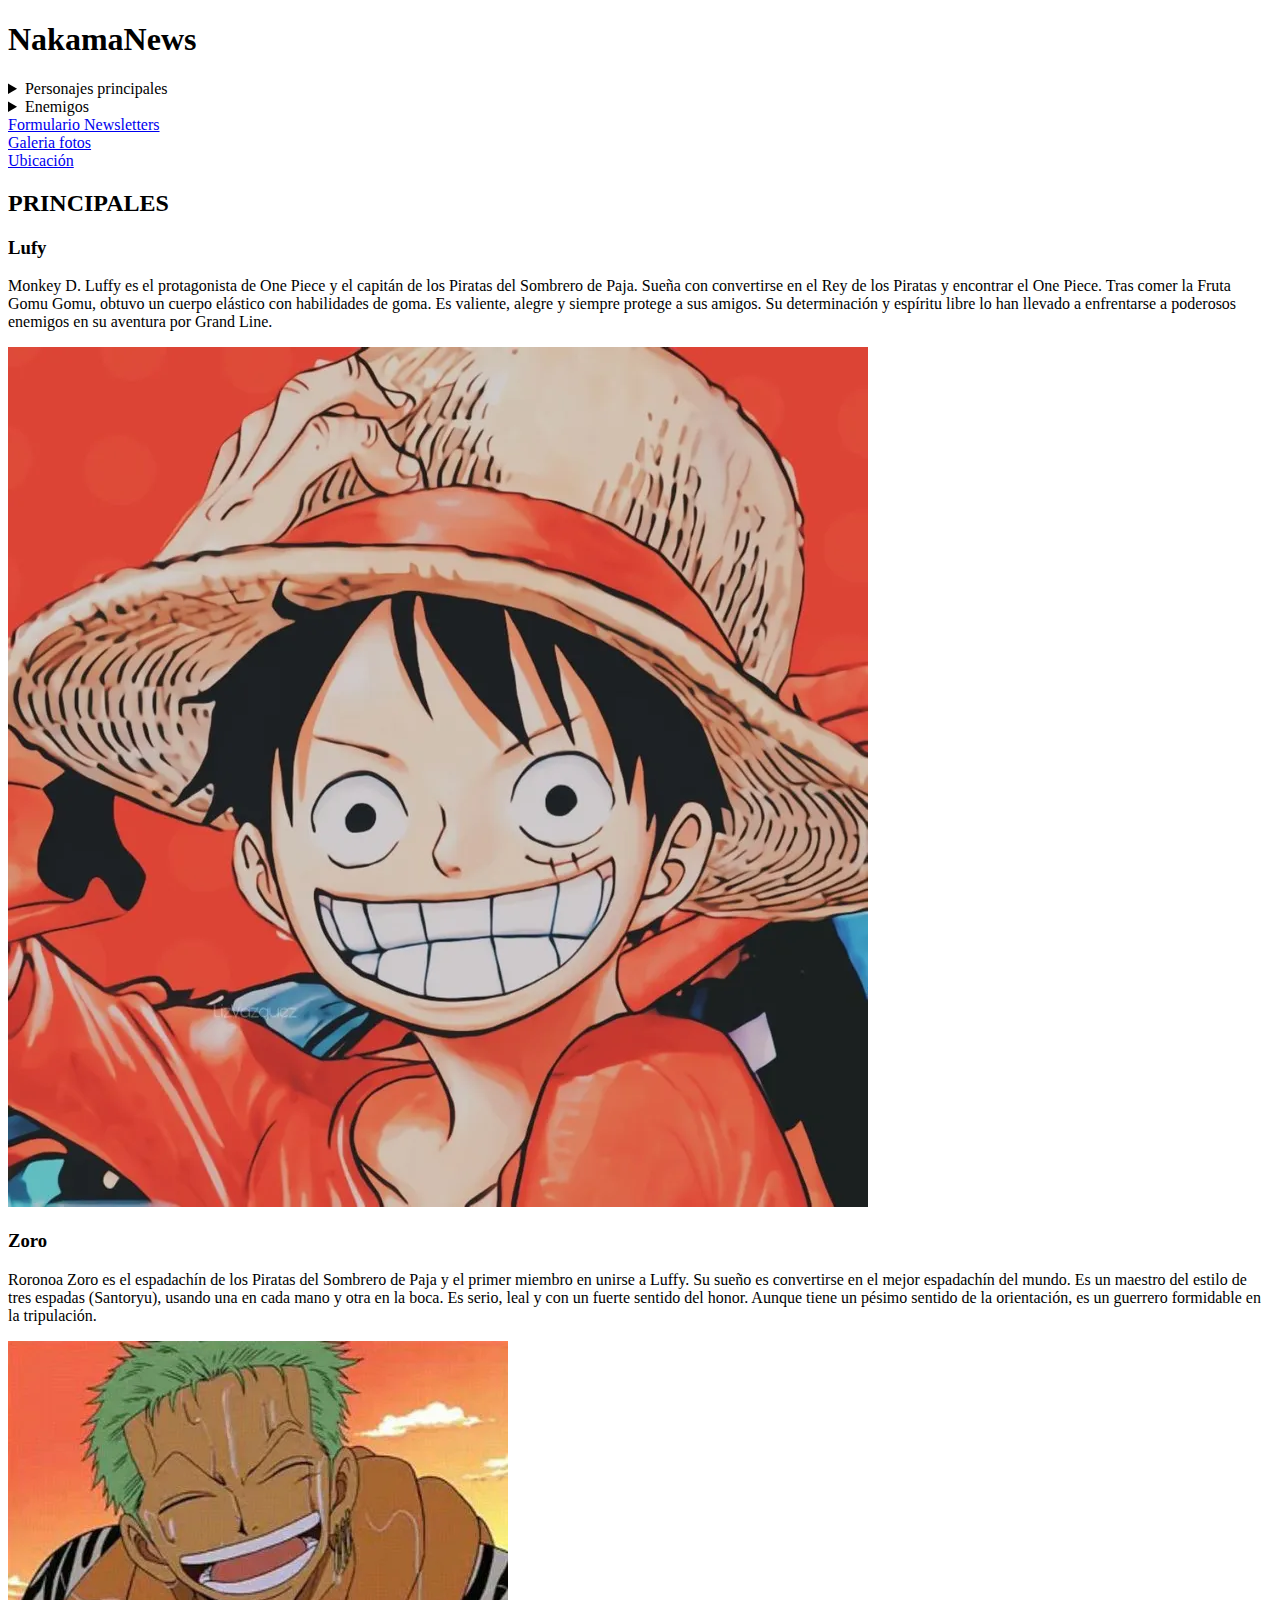
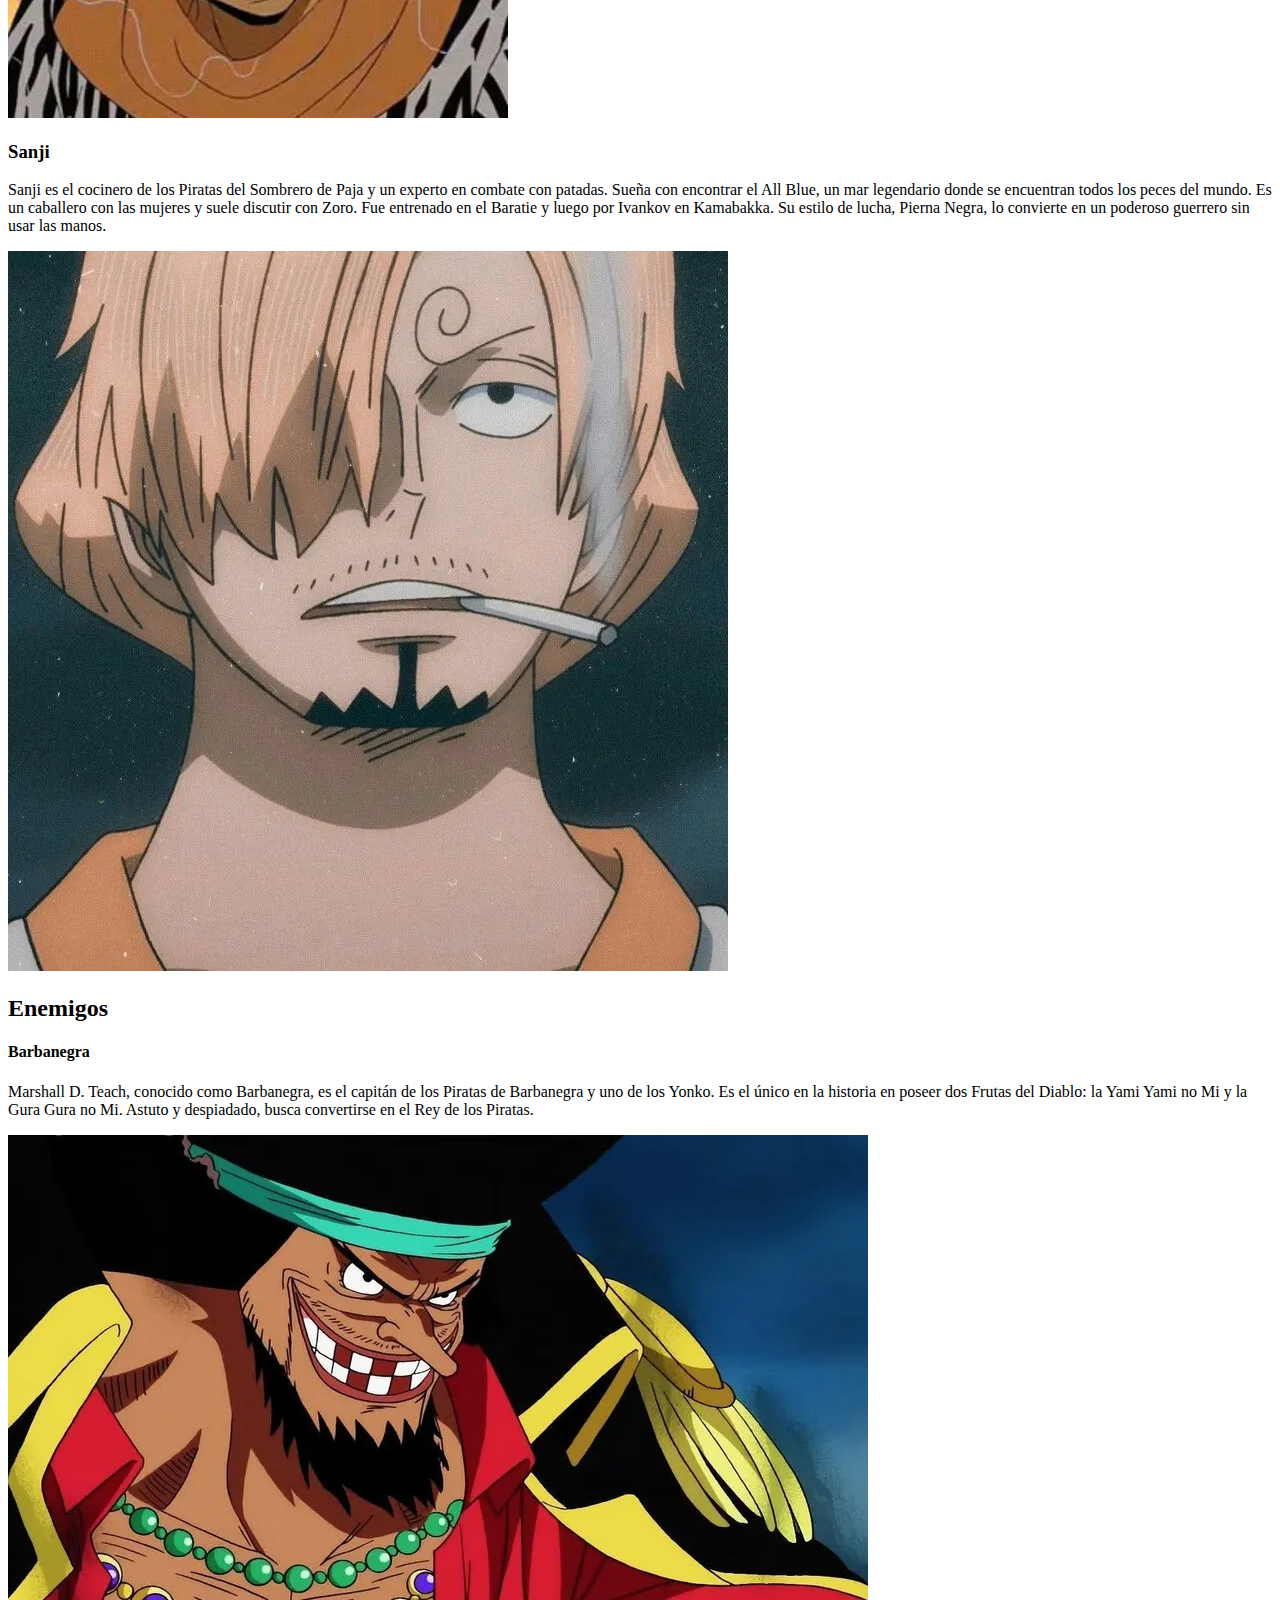
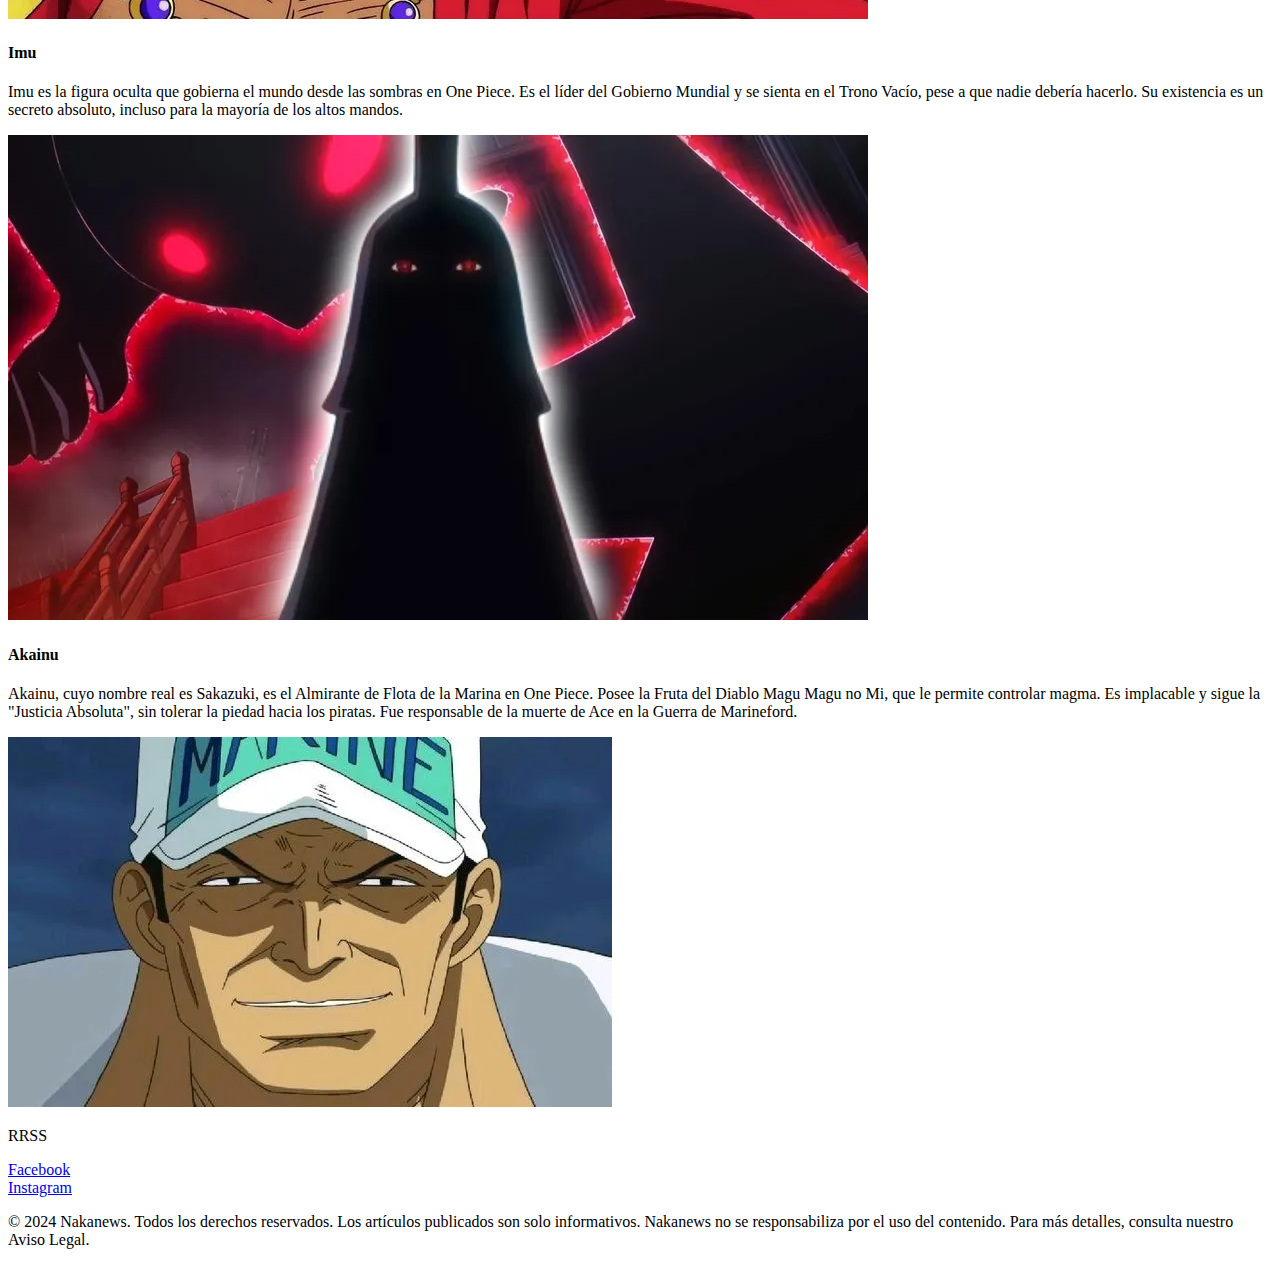
==== index.html @ 51406278 "Probando las rutas" ====
<!DOCTYPE html>
<html lang="es">
<head>
    <meta charset="UTF-8">
    <meta name="viewport" content="width=device-width, initial-scale=1.0">
    <link rel="stylesheet" href="..CSS/stilo_main.css">
    <title>Portada</title>
</head>
<body>
    <header>
        <div class="titulo_pagina">
            <h1>NakamaNews</h1>
        </div>
    </header>
    <nav>
        <div class="personajes">
            <div class="desplegable-personajes">
            <details>
                <summary>Personajes principales</summary>
                <div class="opciones-desplegable-personajes-principales">
                    <a title="lufy" href="#link-lufy">Lufy</a>
                    <a title="zoro" href="#link-zoro">zoro</a>
                    <a title="Sanji" href="#link-sanji">Sanji</a>
                </div>
            </details>
            </div> 
        </div> 
        <div class="enemigos">
            <details>
                <summary>Enemigos</summary>
                <div class="opciones-desplegable-enemigos">
                    <a title="barbanegra" href="#link-barbanegra"> Barbanegra</a>
                    <a title="Imu" href="#link-imu">Imu</a>
                    <a title="Akainu" href="#link-akainu">Akainu</a>
                </div>
            </details>
        </div>
        <div class="formulario">
            <a href="/view/presupuesto.html">Formulario Newsletters</a>
        </div>
        <div class="galeria">
            <a href="/view/galeria.html">Galeria fotos</a>
        </div>
        <div class="ubiacion">
            <a href="/view/ubicacion.html">Ubicación</a>
        </div>
    </nav>
    <article>
        <div class="principales">
            <h2>PRINCIPALES</h2>
        </div>
        <div class="lufy">
            <div>
                <h3 id="link-lufy">Lufy</h3>
            </div>
            <div class="info-lufy">
                <p>Monkey D. Luffy es el protagonista de One Piece y el capitán de los Piratas del Sombrero de Paja. 
                    Sueña con convertirse en el Rey de los Piratas y encontrar el One Piece. Tras comer la Fruta Gomu Gomu, obtuvo un cuerpo 
                    elástico con habilidades de goma. Es valiente, alegre y siempre protege a sus amigos. Su determinación y espíritu libre lo han 
                    llevado a enfrentarse a poderosos enemigos en su aventura por Grand Line.</p>
            </div>
            <div class="foto-lufy">
                <img alt="fotolufy" src="IMAGENES/f29b158699cd084c52d47d1014b3d98f.webp">
            </div>
        </div>
        <div class="zoro">
            <div>
                <h3 id="link-zoro">Zoro</h3>
            </div>
            <div class="info-zoro">
                <p>Roronoa Zoro es el espadachín de los Piratas del Sombrero de Paja y el primer miembro en unirse a Luffy. 
                    Su sueño es convertirse en el mejor espadachín del mundo.
                    Es un maestro del estilo de tres espadas (Santoryu), usando una en cada mano y otra en la boca. 
                    Es serio, leal y con un fuerte sentido del honor. Aunque tiene un pésimo sentido de la orientación, es un guerrero formidable en la tripulación.
                </p>
            </div>
            <div class="foto-zoro">
                <img alt="fotozoro" src="IMAGENES/15fbccc0f4d3d4c3cd9e5b42c149e625.webp">
            </div>
        </div>
        <div class="sanji">
            <div>
                <h3 id="link-sanji">Sanji</h3>
            </div>
            <div class="info-sanji">
                <p>Sanji es el cocinero de los Piratas del Sombrero de Paja y un experto en combate con patadas.
                    Sueña con encontrar el All Blue, un mar legendario donde se encuentran todos los peces del mundo. Es un caballero con las mujeres y suele discutir con Zoro.
                    Fue entrenado en el Baratie y luego por Ivankov en Kamabakka. Su estilo de lucha, Pierna Negra, lo convierte en un poderoso guerrero sin usar las manos.</p>
            </div>
            <div class="foto-sanji">
                <img alt="fotosanji" src="IMAGENES/sanji.webp">
            </div>
        </div>
    </article>
    <aside>
        <div>
            <h2>Enemigos</h2>
        </div>
        <div>
            <h4 id="link-barbanegra">Barbanegra</h4>
        </div>
        <div>
            <p>Marshall D. Teach, conocido como Barbanegra, es el capitán de los Piratas de Barbanegra y uno de los Yonko. 
                Es el único en la historia en poseer dos Frutas del Diablo: la Yami Yami no Mi y la Gura Gura no Mi. 
                Astuto y despiadado, busca convertirse en el Rey de los Piratas.</p>
        </div>
        <div>
            <img alt="fotobarbanegra" src="IMAGENES/barbanegra.webp">
        </div>
        <div>
            <h4 id="link-imu">Imu</h4>
        </div>
        <div>
            <p>Imu es la figura oculta que gobierna el mundo desde las sombras en One Piece.
                Es el líder del Gobierno Mundial y se sienta en el Trono Vacío, pese a que nadie debería hacerlo. 
                Su existencia es un secreto absoluto, incluso para la mayoría de los altos mandos.</p>
        </div>
        <div>
            <img alt="fotoimu" src="IMAGENES/imu.webp">
        </div>
        <div>
            <h4 id="link-akainu">Akainu</h4>
        </div>
        <div>
            <p>Akainu, cuyo nombre real es Sakazuki, es el Almirante de Flota de la Marina en One Piece. Posee la Fruta del Diablo Magu Magu no Mi, que le permite controlar magma. 
                Es implacable y sigue la "Justicia Absoluta", sin tolerar la piedad hacia los piratas. 
                Fue responsable de la muerte de Ace en la Guerra de Marineford.</p>
        </div>
        <div>
            <img alt="fotoakainu" src="IMAGENES/akainu.webp">
        </div>
    </aside>
    <footer>
        <div class="rrss">
            <p>RRSS</p>
        </div>
        <div class="link-face">
            <a title="facebook" href="https://www.facebook.com/?locale=es_ES%2F" target="_blank">Facebook</a>  
        </div>
        <div class="link-insta">
            <a title="instagram" href="https://www.instagram.com/" target="_blank">Instagram</a>
        </div>
        <div class="info-footer">
            <p>© 2024 Nakanews. Todos los derechos reservados. 
                Los artículos publicados son solo informativos. 
                Nakanews no se responsabiliza por el uso del contenido. 
                Para más detalles, consulta nuestro Aviso Legal.</p>
        </div>
    </footer>
</body>
</html>
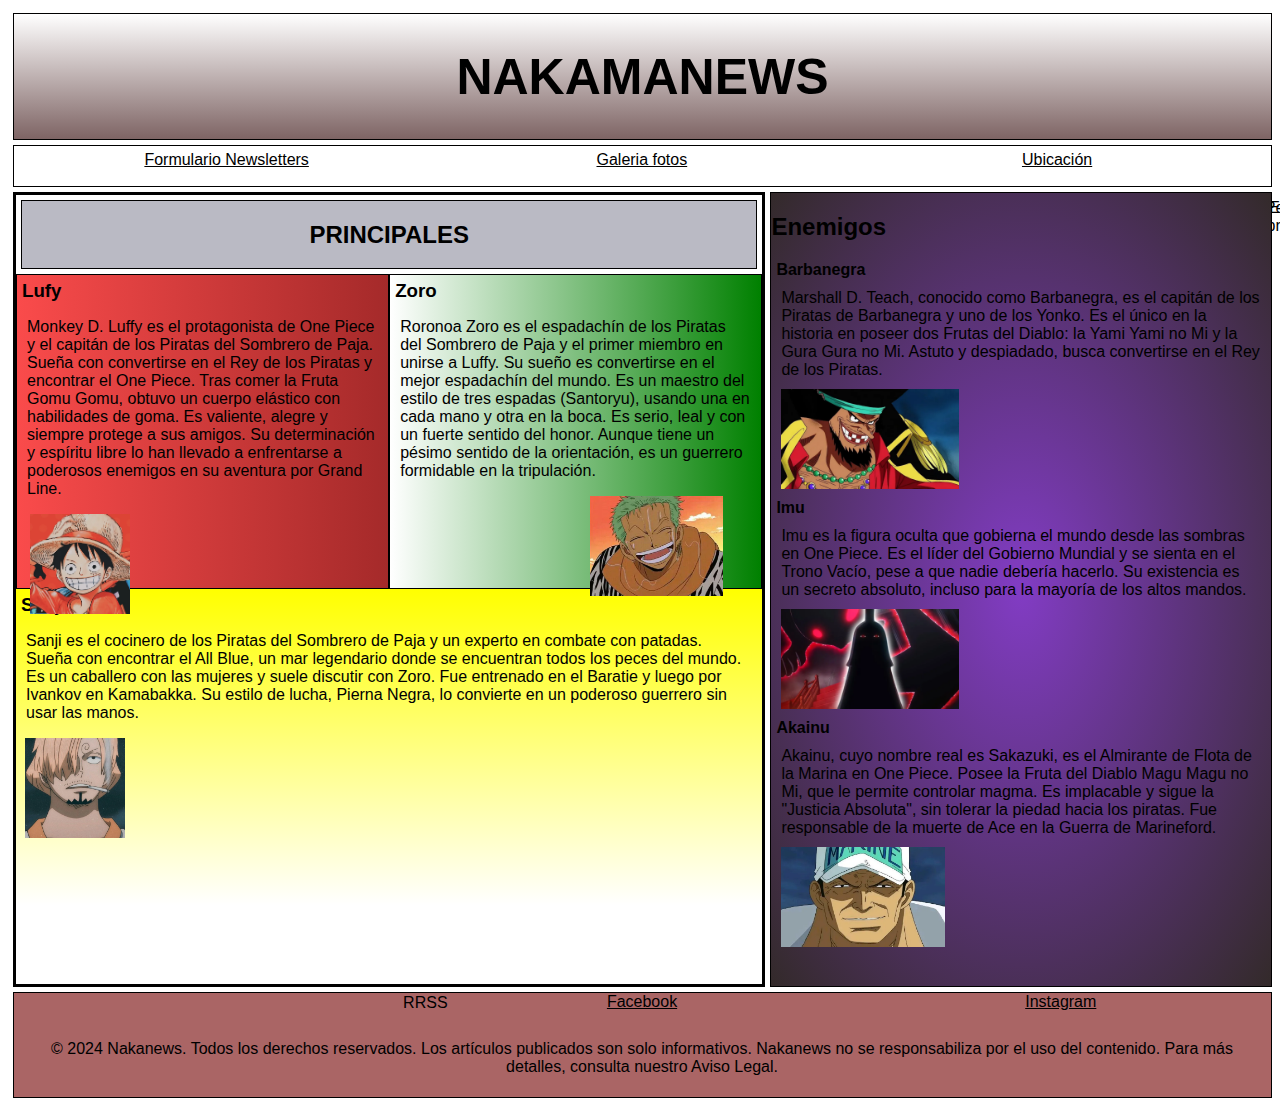
==== commit cea36b3b: "Update index.html" ====
--- a/index.html
+++ b/index.html
@@ -3,7 +3,7 @@
 <head>
     <meta charset="UTF-8">
     <meta name="viewport" content="width=device-width, initial-scale=1.0">
-    <link rel="stylesheet" href="..CSS/stilo_main.css">
+    <link rel="stylesheet" href="/CSS/stilo_main.css">
     <title>Portada</title>
 </head>
 <body>
--- a/CSS/stilo_main.css
+++ b/CSS/stilo_main.css
@@ -0,0 +1,347 @@
+
+body{
+    display: grid;
+    grid-template-columns: 60% 40%;
+    grid-template-rows: auto auto 75% 10%;
+    grid-template-areas: 
+        "my-header my-header"
+        "my-nav my-nav"
+        "my-article my-aside"
+        "my-footer my-footer";
+    gap: 5px;
+    padding: 5px;
+    font-family:'Gill Sans', 'Gill Sans MT', Calibri, 'Trebuchet MS', sans-serif
+}
+
+header{
+    grid-area: my-header;
+    border: 1px solid black;
+    font-size: 25px;
+    text-align: center;
+    text-transform: uppercase;
+    margin-top: auto;
+    margin-bottom: auto;
+    background:repeating-linear-gradient(rgb(255, 255, 255),rgb(126, 100, 100));
+}
+
+nav{
+    grid-area: my-nav;
+    display: grid;
+    /* grid-template-columns: 20% 20% 20% 20% 20%;
+    grid-template-rows: 100%;
+    grid-template-areas: 
+        "my-personajes my-enemigos my-formulario my-galeria my-ubicacion"; */
+        grid-template-columns: 33.3% 33.3% 33.3%;
+        grid-template-rows: 100%;
+        grid-template-areas: 
+            "my-formulario my-galeria my-ubicacion";
+    padding: 5px;
+    margin-top: auto;
+    margin-bottom: auto;
+    text-align: center;
+    border: 1px solid black;
+    height: 30px;
+}
+
+    nav summary:hover{
+        background-color: rgb(62, 170, 111);
+        text-transform: uppercase;
+    }
+
+    nav a:hover{
+        background-color: rgb(131, 55, 19);
+        text-transform: uppercase;
+    }
+
+        .personajes{
+            grid-area: my-personajes;
+        }
+
+        .opciones-desplegable-personajes-principales a{
+            border: 1px solid rgb(16, 73, 75);
+            display: flex;
+            flex-direction: column;
+            padding: 5px;
+            margin: 3px;
+            font-size: medium;
+            color: black;
+        }
+
+        .opciones-desplegable-personajes-principales a:hover{
+            background-color: rgb(53, 116, 116);
+            text-transform: uppercase;
+        }
+
+        .enemigos{
+            grid-area: my-enemigos;
+        }
+
+        .opciones-desplegable-enemigos a{
+            border: 1px solid black;
+            display: flex;
+            flex-direction: column;
+            padding: 5px;
+            margin: 3px;
+            font-size: medium;
+            color: black;
+        }
+
+        .opciones-desplegable-enemigos a:hover{
+            background-color: rgb(53, 116, 116);
+            text-transform: uppercase;
+        }
+
+        .formulario{
+            grid-area: my-formulario;
+        }
+
+        .formulario a{
+            color: black;
+        }
+
+        .galeria{
+            grid-area: my-galeria;
+        }
+
+        .galeria a{
+            color: black;
+        }
+
+        .ubiacion{
+            grid-area: my-ubicacion;
+        }
+
+        .ubiacion a{
+            color: black;
+        }
+
+article{
+    grid-area: my-article;
+    border: 3px solid black;
+    display: grid;
+    grid-template-columns: 50% 50%;
+    grid-template-rows: 10% 40% 40%;
+    grid-template-areas: 
+        "my-principales my-principales"
+        "my-lufy my-zoro"
+        "my-sanji my-sanji";
+    
+}
+
+    img{
+        height: 100px;
+        display: flex;
+        position: static;
+    }
+
+    article h3{
+        margin: 5px;
+    }
+
+        .principales{
+            margin: 5px;
+            grid-area: my-principales;
+            background:rgb(186, 186, 196);
+            border: 1px solid black;
+            text-align: center;
+        }
+
+        .lufy{
+            grid-area: my-lufy;
+            border: 1px solid black;
+            background:linear-gradient(to right, rgb(250, 75, 75),brown);
+        }
+        
+            .info-lufy{
+                margin: 10px;
+            }
+            
+            .foto-lufy{
+                display: flex;
+                position: absolute;
+                left: 30px    ;
+            }
+            
+        .zoro{
+            grid-area: my-zoro;
+            background:linear-gradient(to left,green, white);
+            border: 1px solid black;
+        }
+        
+            .info-zoro{
+                margin: 10px;
+            }
+            
+            .foto-zoro{
+                display: flex;
+                position: absolute;
+                left: 590px;
+            }
+
+        .sanji{
+            grid-area: my-sanji;
+            background:linear-gradient(yellow,white);
+        }
+        
+            .info-sanji{
+                margin: 10px;
+                margin-bottom: 0;
+                padding-bottom: 0;
+            }
+            
+            .foto-sanji{
+                display: flex;
+                position: absolute;
+                left: 25px;
+            }
+
+aside{
+    grid-area: my-aside;
+    background:radial-gradient(rgb(130, 60, 196),rgb(51, 42, 42));
+    border: 1px solid black;
+    
+}
+
+    aside p{
+        margin: 10px;
+        }
+
+    aside img{
+        margin:10px;
+    }
+
+    aside h4{
+        margin: 5px;
+    }
+
+footer{
+    grid-area: my-footer;
+    background-color: rgb(170, 101, 101);
+    border: 1px solid black;
+    display: grid;
+    grid-template-columns: 33.3% 33.33% 33.3%;
+    grid-template-rows: 20% 90%;
+    grid-template-areas: 
+        "my-rrss my-face my-insta"
+        "my-info-footer my-info-footer my-info-footer"
+}
+
+    .rrss{
+        grid-area: my-rrss;
+        text-align: right;
+        margin: -15px;
+    }
+
+    .link-face{
+        grid-area: my-face;
+        text-align: center;
+    }
+
+    .link-insta{
+        grid-area: my-insta;
+        text-align: center;
+        
+    }
+
+    .info-footer{
+        grid-area: my-info-footer;
+        margin: 10px;
+        text-align: center;
+    }
+
+    footer a{
+        color: black;
+        text-align: center;
+        margin-left: auto;
+        margin-right: auto;
+    }
+
+
+@media (max-width:871px){
+    body{
+    display: grid;
+    grid-template-columns: 100%;
+    grid-template-rows: 3% auto 70% 45% auto;
+    grid-template-areas: 
+        "my-header"
+        "my-nav"
+        "my-article"
+        "my-aside"
+        "my-footer";
+    gap: 5px;
+    padding: 5px;
+    }
+
+
+    header{
+        grid-area: my-header;
+        border: 1px solid black;
+        font-size: 10px;
+        text-align: center;
+        text-transform: uppercase;
+        font-family: Cambria, Cochin, Georgia, Times, 'Times New Roman', serif;
+        background:repeating-linear-gradient(rgb(255, 0, 0),rgb(192, 107, 107));
+        width: 100%;
+    }
+
+    nav{
+        grid-area: my-nav;
+        display: grid;
+        grid-template-columns: 100%;
+        grid-template-rows: auto;
+        grid-template-areas: 
+            "my-personajes" 
+            "my-enemigos" 
+            "my-formulario" 
+            "my-galeria"
+            "my-ubicacion";
+        padding: 1px;
+        text-align: center;
+        border: 1px solid black;
+    }
+
+    article{
+        grid-area: my-article;
+        border: 3px solid black;
+        height: auto;
+        width: auto;
+        display: grid;
+        grid-template-columns: 100%;
+        grid-template-rows: 5% auto;
+        grid-template-areas: 
+            "my-principales"
+            "my-lufy"
+            "my-zoro"
+            "my-sanji";
+        
+    }
+
+    details {
+        display: block;
+    }
+
+    details[open] summary ~ * {
+        display: block;
+        margin-top: 10px;
+    }
+
+    .foto-zoro{
+        display: flex;
+        position: absolute;
+        left: 30px;
+    }
+
+   .info-sanji{
+    margin-bottom: 0;
+    padding-bottom: 0;
+    left: 30px;
+   }
+
+   .foto-sanji{
+    display: block;
+    display: flex;
+    position: absolute;
+    left: 30px;
+   }
+
+}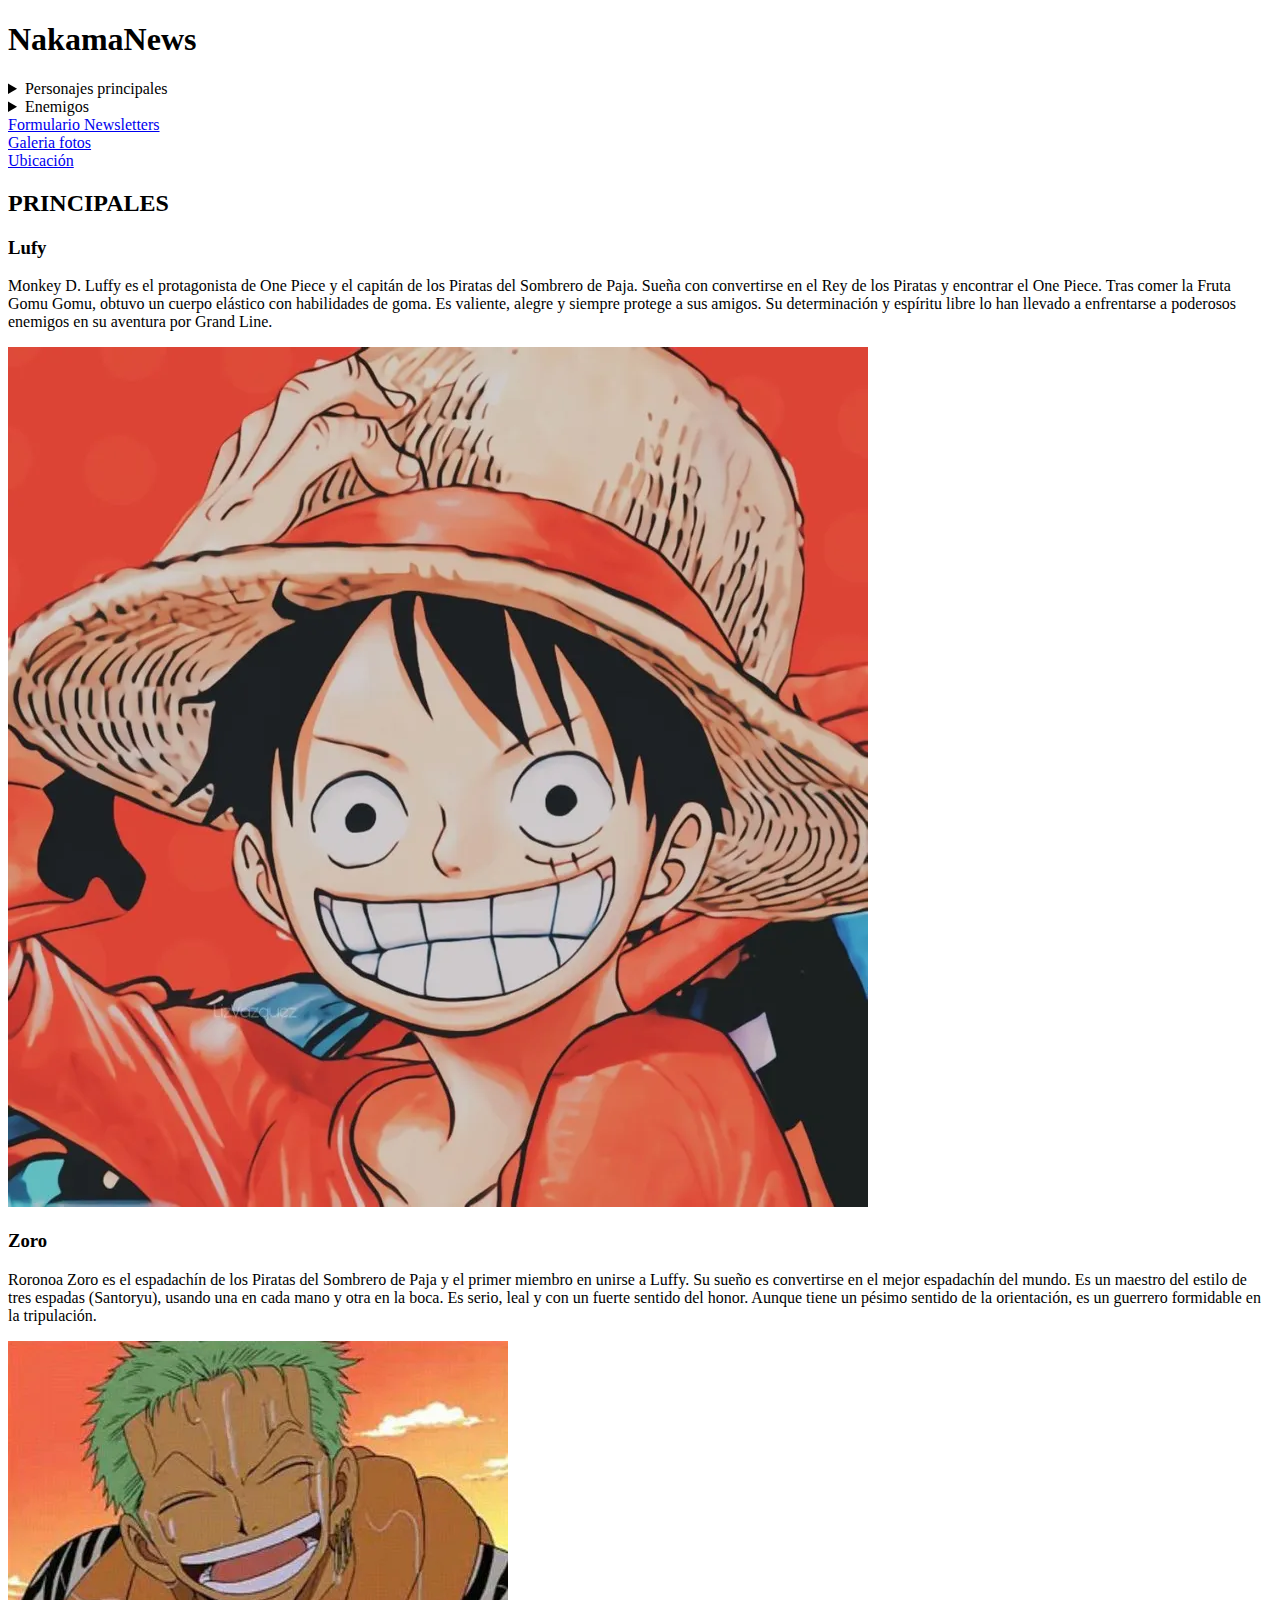
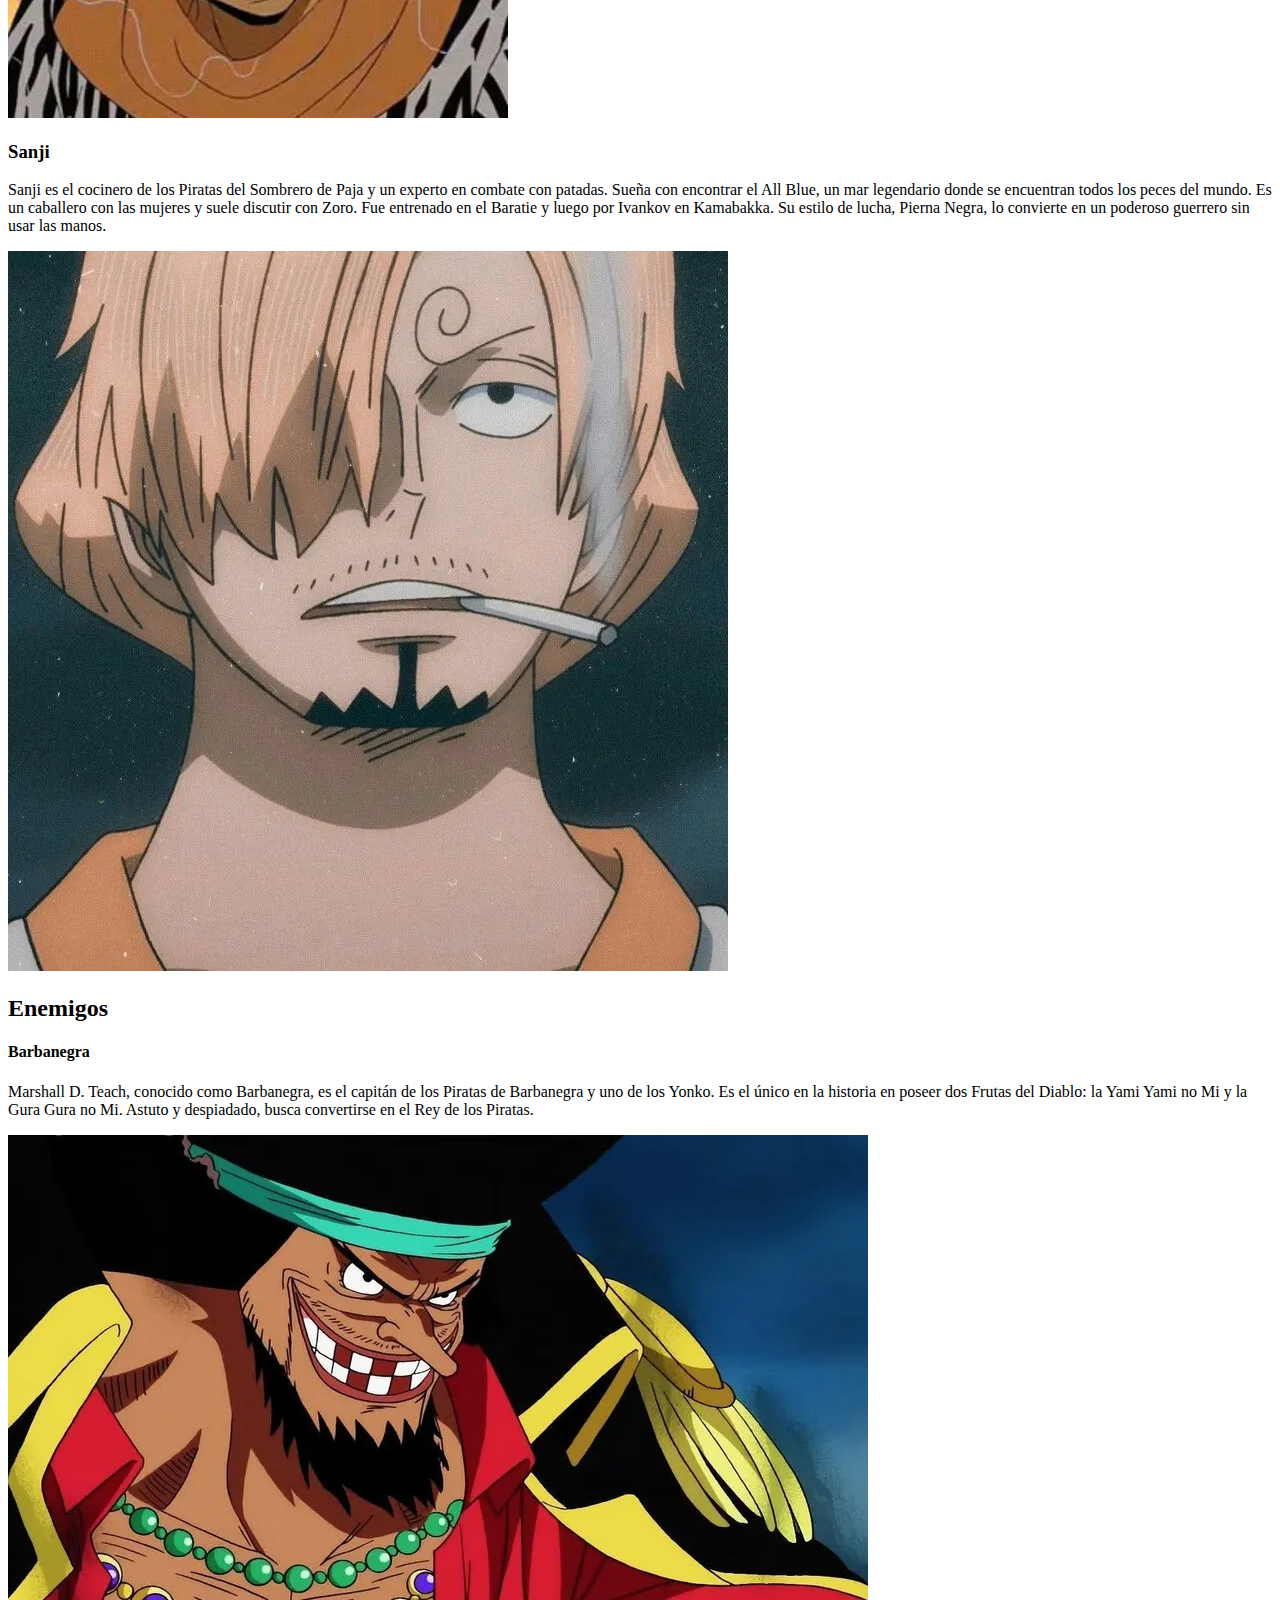
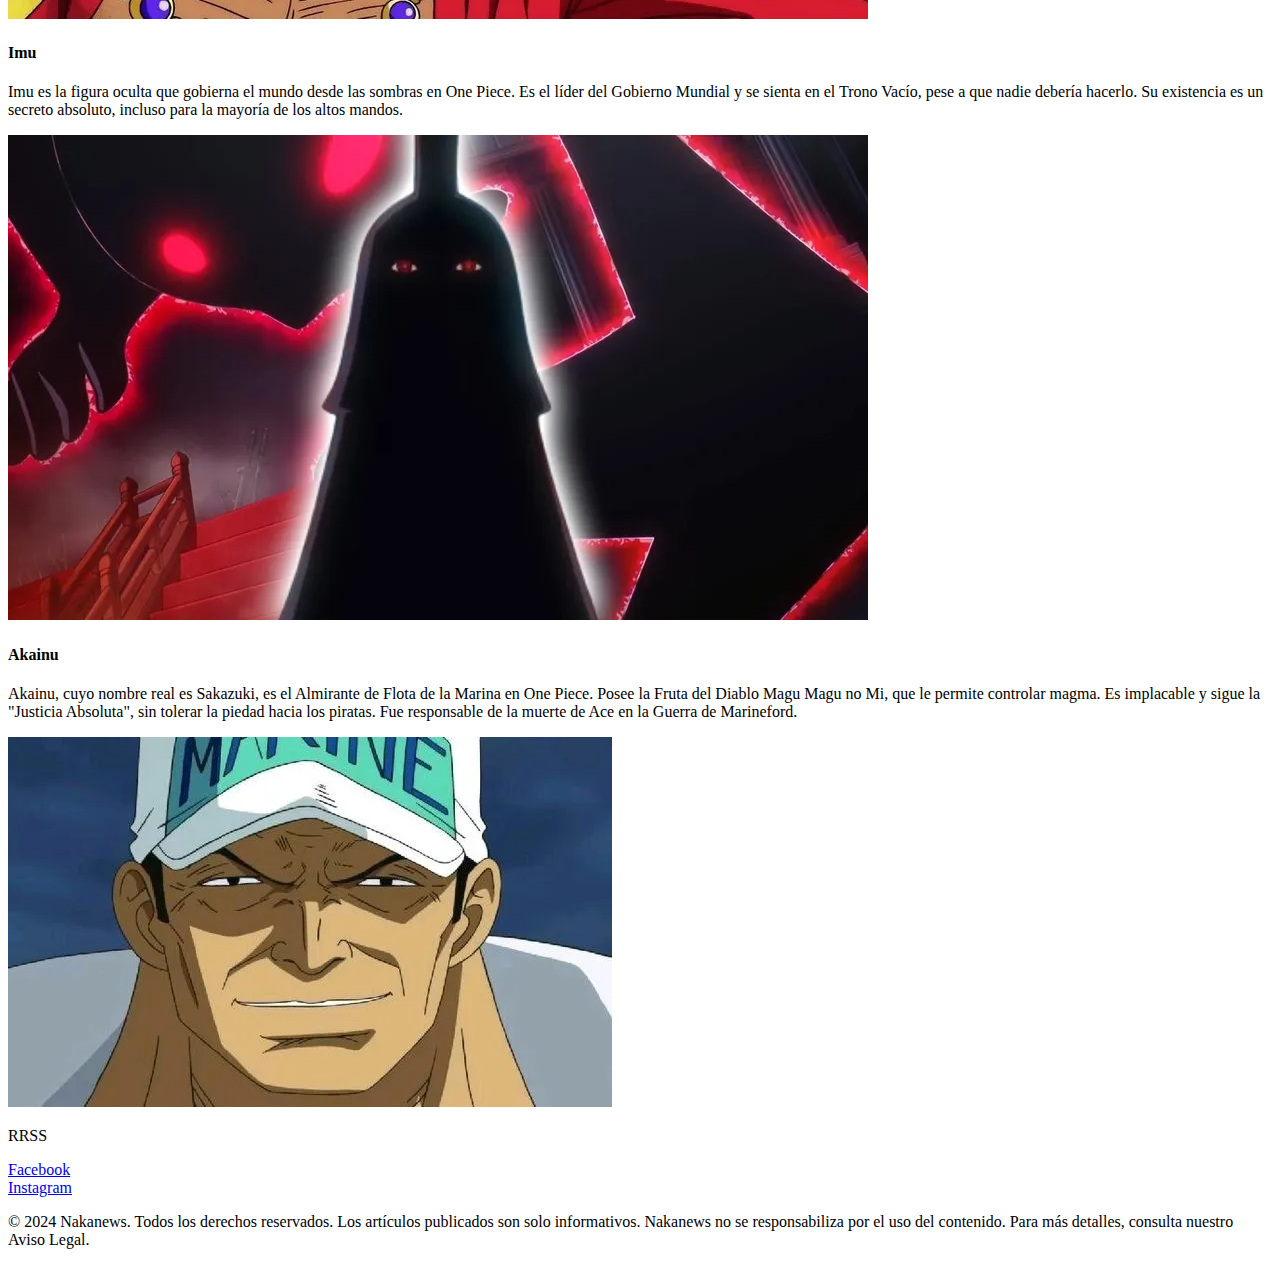
==== commit 0ccb8b19: "Update index.html" ====
--- a/index.html
+++ b/index.html
@@ -3,7 +3,7 @@
 <head>
     <meta charset="UTF-8">
     <meta name="viewport" content="width=device-width, initial-scale=1.0">
-    <link rel="stylesheet" href="/CSS/stilo_main.css">
+    <link rel="stylesheet" href="..CSS/stilo_main.css">
     <title>Portada</title>
 </head>
 <body>
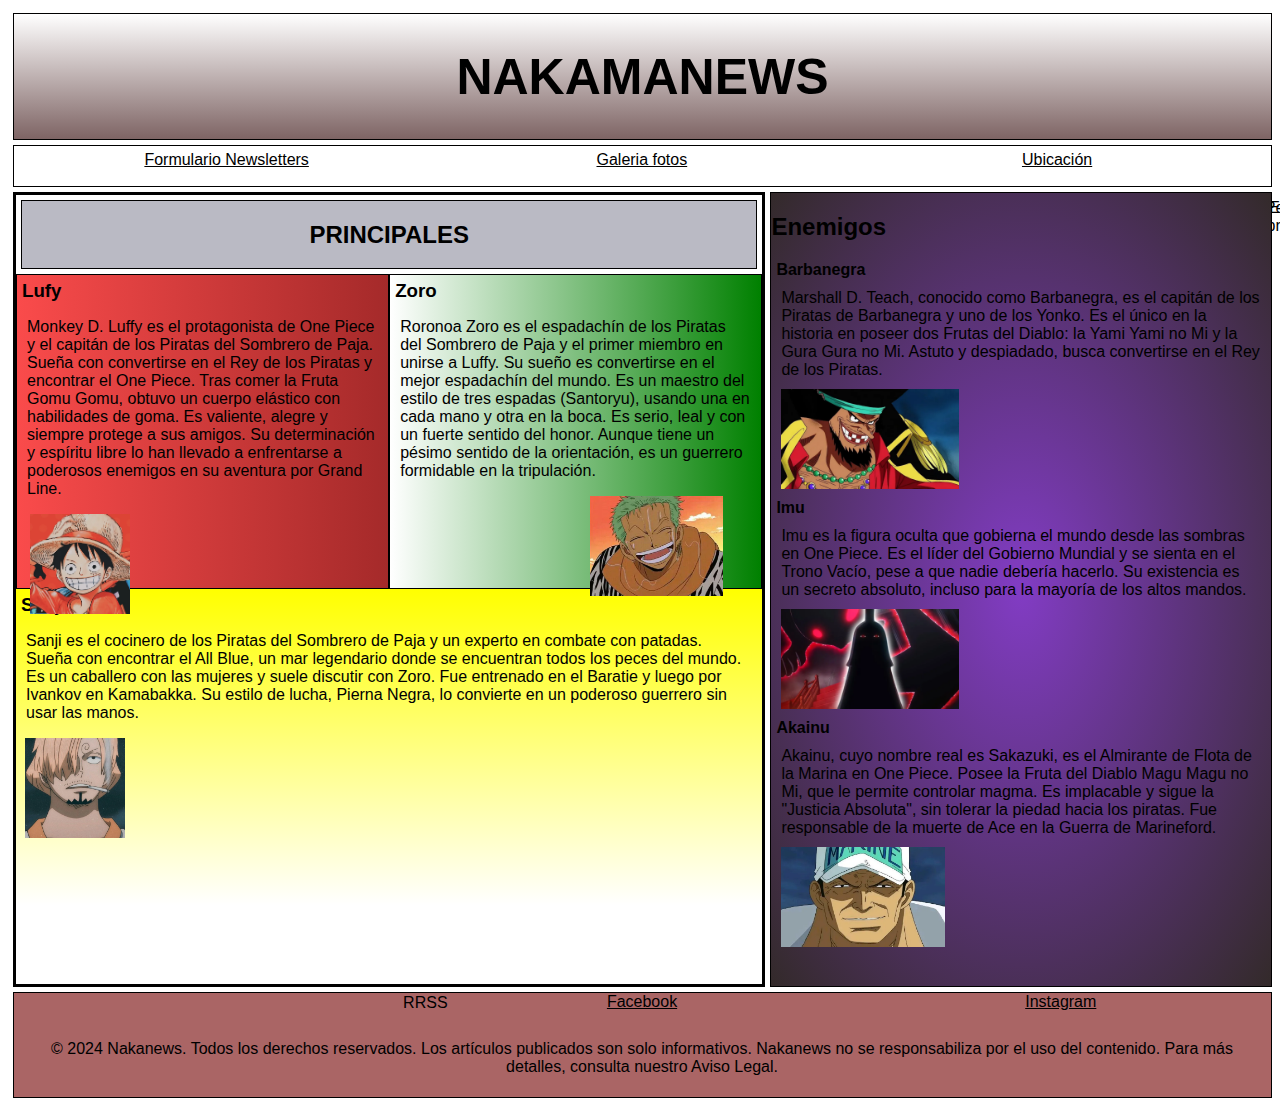
==== commit 0a419ca7: "cambio ruta" ====
--- a/index.html
+++ b/index.html
@@ -3,7 +3,7 @@
 <head>
     <meta charset="UTF-8">
     <meta name="viewport" content="width=device-width, initial-scale=1.0">
-    <link rel="stylesheet" href="..CSS/stilo_main.css">
+    <link rel="stylesheet" href="./CSS/stilo_main.css">
     <title>Portada</title>
 </head>
 <body>
--- a/CSS/stilo_main.css
+++ b/CSS/stilo_main.css
@@ -0,0 +1,347 @@
+
+body{
+    display: grid;
+    grid-template-columns: 60% 40%;
+    grid-template-rows: auto auto 75% 10%;
+    grid-template-areas: 
+        "my-header my-header"
+        "my-nav my-nav"
+        "my-article my-aside"
+        "my-footer my-footer";
+    gap: 5px;
+    padding: 5px;
+    font-family:'Gill Sans', 'Gill Sans MT', Calibri, 'Trebuchet MS', sans-serif
+}
+
+header{
+    grid-area: my-header;
+    border: 1px solid black;
+    font-size: 25px;
+    text-align: center;
+    text-transform: uppercase;
+    margin-top: auto;
+    margin-bottom: auto;
+    background:repeating-linear-gradient(rgb(255, 255, 255),rgb(126, 100, 100));
+}
+
+nav{
+    grid-area: my-nav;
+    display: grid;
+    /* grid-template-columns: 20% 20% 20% 20% 20%;
+    grid-template-rows: 100%;
+    grid-template-areas: 
+        "my-personajes my-enemigos my-formulario my-galeria my-ubicacion"; */
+        grid-template-columns: 33.3% 33.3% 33.3%;
+        grid-template-rows: 100%;
+        grid-template-areas: 
+            "my-formulario my-galeria my-ubicacion";
+    padding: 5px;
+    margin-top: auto;
+    margin-bottom: auto;
+    text-align: center;
+    border: 1px solid black;
+    height: 30px;
+}
+
+    nav summary:hover{
+        background-color: rgb(62, 170, 111);
+        text-transform: uppercase;
+    }
+
+    nav a:hover{
+        background-color: rgb(131, 55, 19);
+        text-transform: uppercase;
+    }
+
+        .personajes{
+            grid-area: my-personajes;
+        }
+
+        .opciones-desplegable-personajes-principales a{
+            border: 1px solid rgb(16, 73, 75);
+            display: flex;
+            flex-direction: column;
+            padding: 5px;
+            margin: 3px;
+            font-size: medium;
+            color: black;
+        }
+
+        .opciones-desplegable-personajes-principales a:hover{
+            background-color: rgb(53, 116, 116);
+            text-transform: uppercase;
+        }
+
+        .enemigos{
+            grid-area: my-enemigos;
+        }
+
+        .opciones-desplegable-enemigos a{
+            border: 1px solid black;
+            display: flex;
+            flex-direction: column;
+            padding: 5px;
+            margin: 3px;
+            font-size: medium;
+            color: black;
+        }
+
+        .opciones-desplegable-enemigos a:hover{
+            background-color: rgb(53, 116, 116);
+            text-transform: uppercase;
+        }
+
+        .formulario{
+            grid-area: my-formulario;
+        }
+
+        .formulario a{
+            color: black;
+        }
+
+        .galeria{
+            grid-area: my-galeria;
+        }
+
+        .galeria a{
+            color: black;
+        }
+
+        .ubiacion{
+            grid-area: my-ubicacion;
+        }
+
+        .ubiacion a{
+            color: black;
+        }
+
+article{
+    grid-area: my-article;
+    border: 3px solid black;
+    display: grid;
+    grid-template-columns: 50% 50%;
+    grid-template-rows: 10% 40% 40%;
+    grid-template-areas: 
+        "my-principales my-principales"
+        "my-lufy my-zoro"
+        "my-sanji my-sanji";
+    
+}
+
+    img{
+        height: 100px;
+        display: flex;
+        position: static;
+    }
+
+    article h3{
+        margin: 5px;
+    }
+
+        .principales{
+            margin: 5px;
+            grid-area: my-principales;
+            background:rgb(186, 186, 196);
+            border: 1px solid black;
+            text-align: center;
+        }
+
+        .lufy{
+            grid-area: my-lufy;
+            border: 1px solid black;
+            background:linear-gradient(to right, rgb(250, 75, 75),brown);
+        }
+        
+            .info-lufy{
+                margin: 10px;
+            }
+            
+            .foto-lufy{
+                display: flex;
+                position: absolute;
+                left: 30px    ;
+            }
+            
+        .zoro{
+            grid-area: my-zoro;
+            background:linear-gradient(to left,green, white);
+            border: 1px solid black;
+        }
+        
+            .info-zoro{
+                margin: 10px;
+            }
+            
+            .foto-zoro{
+                display: flex;
+                position: absolute;
+                left: 590px;
+            }
+
+        .sanji{
+            grid-area: my-sanji;
+            background:linear-gradient(yellow,white);
+        }
+        
+            .info-sanji{
+                margin: 10px;
+                margin-bottom: 0;
+                padding-bottom: 0;
+            }
+            
+            .foto-sanji{
+                display: flex;
+                position: absolute;
+                left: 25px;
+            }
+
+aside{
+    grid-area: my-aside;
+    background:radial-gradient(rgb(130, 60, 196),rgb(51, 42, 42));
+    border: 1px solid black;
+    
+}
+
+    aside p{
+        margin: 10px;
+        }
+
+    aside img{
+        margin:10px;
+    }
+
+    aside h4{
+        margin: 5px;
+    }
+
+footer{
+    grid-area: my-footer;
+    background-color: rgb(170, 101, 101);
+    border: 1px solid black;
+    display: grid;
+    grid-template-columns: 33.3% 33.33% 33.3%;
+    grid-template-rows: 20% 90%;
+    grid-template-areas: 
+        "my-rrss my-face my-insta"
+        "my-info-footer my-info-footer my-info-footer"
+}
+
+    .rrss{
+        grid-area: my-rrss;
+        text-align: right;
+        margin: -15px;
+    }
+
+    .link-face{
+        grid-area: my-face;
+        text-align: center;
+    }
+
+    .link-insta{
+        grid-area: my-insta;
+        text-align: center;
+        
+    }
+
+    .info-footer{
+        grid-area: my-info-footer;
+        margin: 10px;
+        text-align: center;
+    }
+
+    footer a{
+        color: black;
+        text-align: center;
+        margin-left: auto;
+        margin-right: auto;
+    }
+
+
+@media (max-width:871px){
+    body{
+    display: grid;
+    grid-template-columns: 100%;
+    grid-template-rows: 3% auto 70% 45% auto;
+    grid-template-areas: 
+        "my-header"
+        "my-nav"
+        "my-article"
+        "my-aside"
+        "my-footer";
+    gap: 5px;
+    padding: 5px;
+    }
+
+
+    header{
+        grid-area: my-header;
+        border: 1px solid black;
+        font-size: 10px;
+        text-align: center;
+        text-transform: uppercase;
+        font-family: Cambria, Cochin, Georgia, Times, 'Times New Roman', serif;
+        background:repeating-linear-gradient(rgb(255, 0, 0),rgb(192, 107, 107));
+        width: 100%;
+    }
+
+    nav{
+        grid-area: my-nav;
+        display: grid;
+        grid-template-columns: 100%;
+        grid-template-rows: auto;
+        grid-template-areas: 
+            "my-personajes" 
+            "my-enemigos" 
+            "my-formulario" 
+            "my-galeria"
+            "my-ubicacion";
+        padding: 1px;
+        text-align: center;
+        border: 1px solid black;
+    }
+
+    article{
+        grid-area: my-article;
+        border: 3px solid black;
+        height: auto;
+        width: auto;
+        display: grid;
+        grid-template-columns: 100%;
+        grid-template-rows: 5% auto;
+        grid-template-areas: 
+            "my-principales"
+            "my-lufy"
+            "my-zoro"
+            "my-sanji";
+        
+    }
+
+    details {
+        display: block;
+    }
+
+    details[open] summary ~ * {
+        display: block;
+        margin-top: 10px;
+    }
+
+    .foto-zoro{
+        display: flex;
+        position: absolute;
+        left: 30px;
+    }
+
+   .info-sanji{
+    margin-bottom: 0;
+    padding-bottom: 0;
+    left: 30px;
+   }
+
+   .foto-sanji{
+    display: block;
+    display: flex;
+    position: absolute;
+    left: 30px;
+   }
+
+}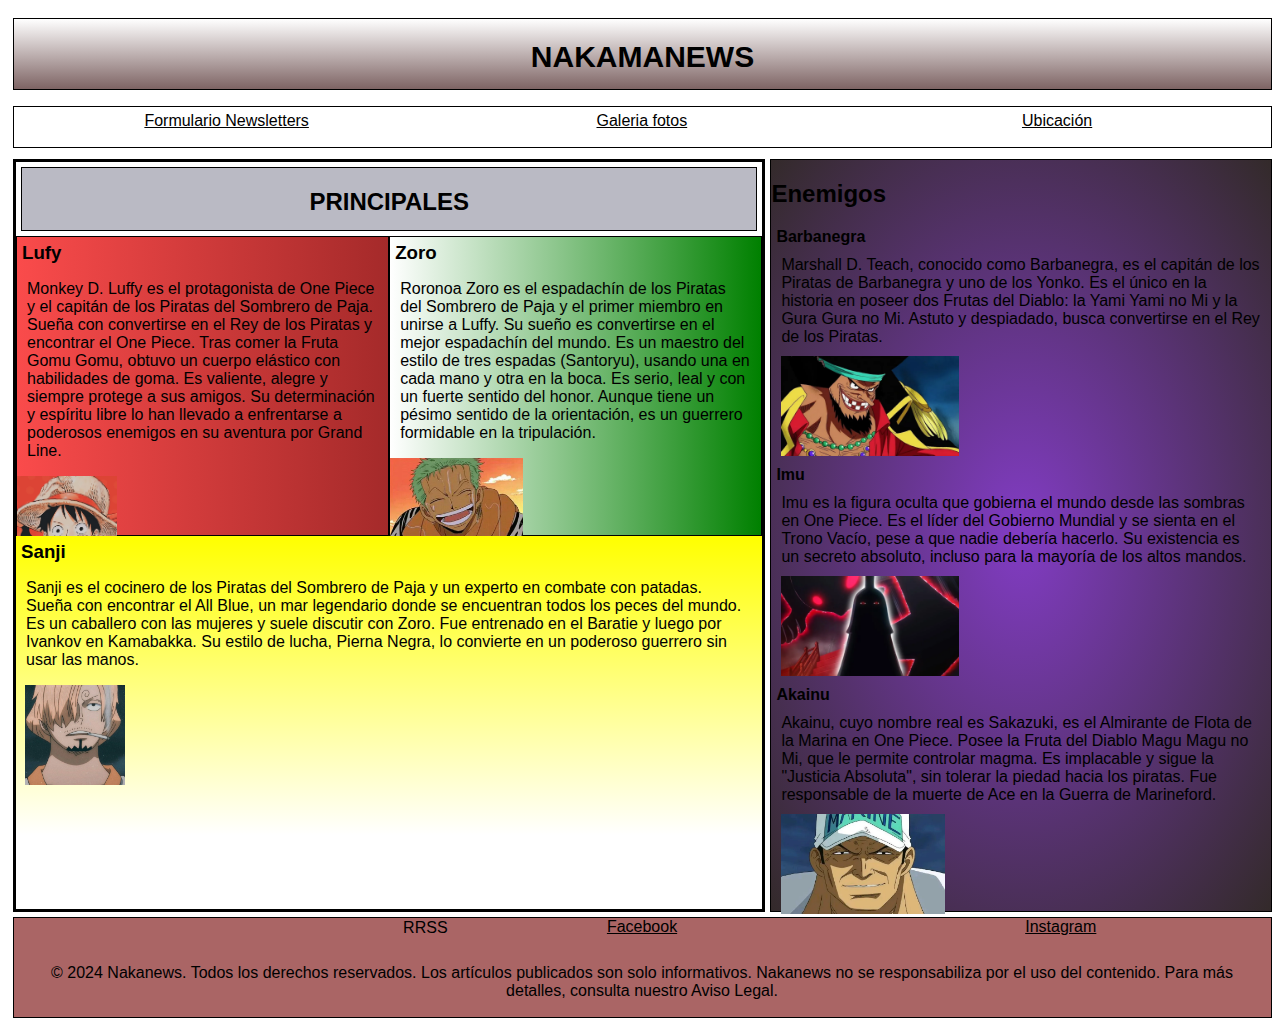
==== commit c85a51a2: "Eliminamos los desplegables en el nav para que no haga scroll , además recortamos el titulo en Index" ====
--- a/index.html
+++ b/index.html
@@ -13,7 +13,7 @@
         </div>
     </header>
     <nav>
-        <div class="personajes">
+        <!-- <div class="personajes">
             <div class="desplegable-personajes">
             <details>
                 <summary>Personajes principales</summary>
@@ -33,16 +33,17 @@
                     <a title="Imu" href="#link-imu">Imu</a>
                     <a title="Akainu" href="#link-akainu">Akainu</a>
                 </div>
-            </details>
+            </details> -->
+            <!-- todo el codigo anterior lo marco como un comentario , ya que he intentado hacer la página responsive pero me esta dando bastantes problemas a la hora de maquetar la web -->
         </div>
         <div class="formulario">
-            <a href="/view/presupuesto.html">Formulario Newsletters</a>
+            <a href="./view/presupuesto.html">Formulario Newsletters</a>
         </div>
         <div class="galeria">
-            <a href="/view/galeria.html">Galeria fotos</a>
+            <a href="./view/galeria.html">Galeria fotos</a>
         </div>
         <div class="ubiacion">
-            <a href="/view/ubicacion.html">Ubicación</a>
+            <a href="./view/ubicacion.html">Ubicación</a>
         </div>
     </nav>
     <article>
--- a/CSS/stilo_main.css
+++ b/CSS/stilo_main.css
@@ -16,12 +16,13 @@
 header{
     grid-area: my-header;
     border: 1px solid black;
-    font-size: 25px;
+    font-size: 15px;
     text-align: center;
     text-transform: uppercase;
     margin-top: auto;
     margin-bottom: auto;
     background:repeating-linear-gradient(rgb(255, 255, 255),rgb(126, 100, 100));
+    height: 70px;
 }
 
 nav{
@@ -158,8 +159,8 @@
             
             .foto-lufy{
                 display: flex;
-                position: absolute;
-                left: 30px    ;
+                /* position: absolute; */
+                left: 30px;
             }
             
         .zoro{
@@ -174,7 +175,7 @@
             
             .foto-zoro{
                 display: flex;
-                position: absolute;
+                /* position: absolute; */
                 left: 590px;
             }
 
@@ -261,7 +262,7 @@
     body{
     display: grid;
     grid-template-columns: 100%;
-    grid-template-rows: 3% auto 70% 45% auto;
+    grid-template-rows: 3% 10% 70% 45% auto;
     grid-template-areas: 
         "my-header"
         "my-nav"
